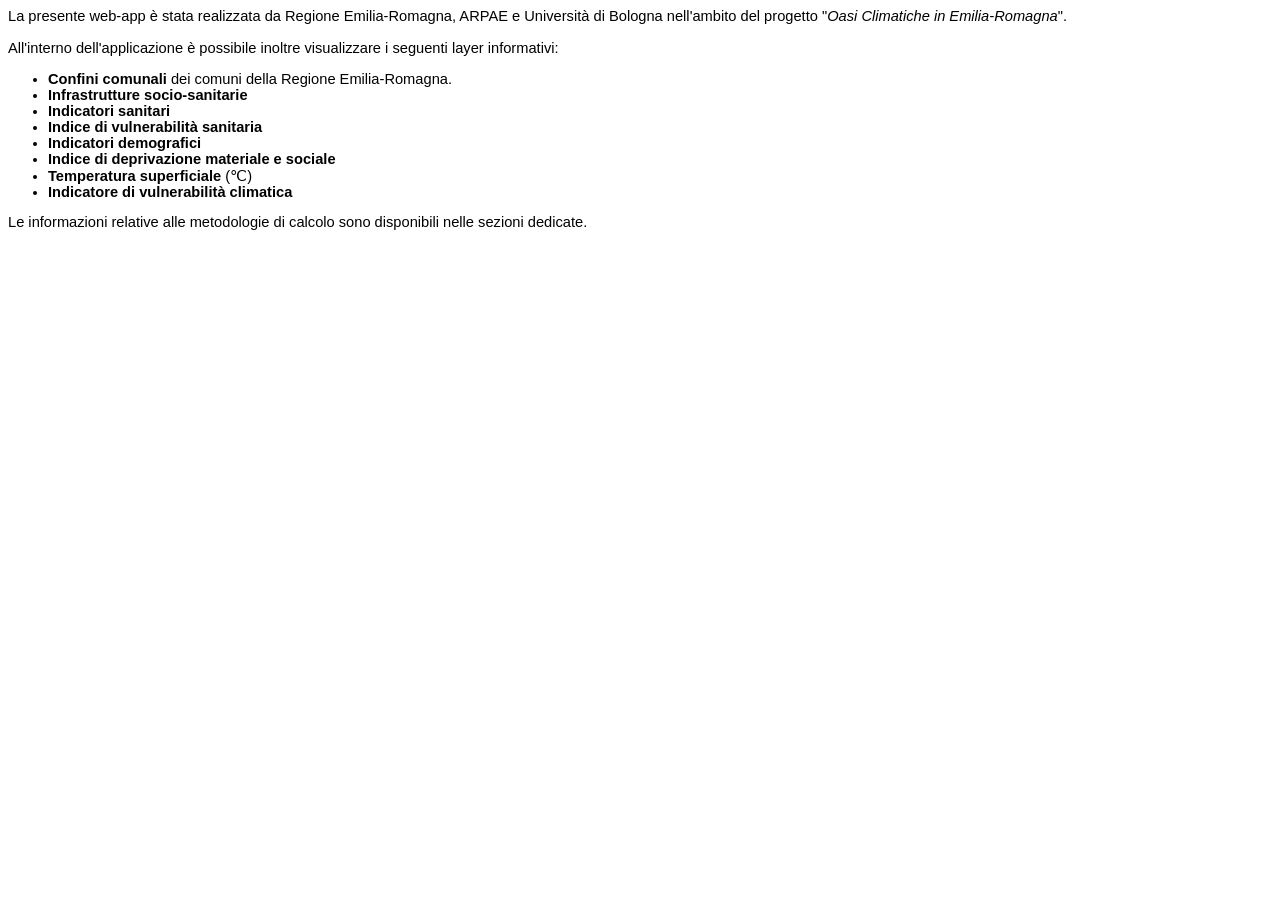
==== resources/html_sidebar_content/01_SIT.htm @ 51e85d14 "Load Oasi Climatiche" ====
<html xmlns:v="urn:schemas-microsoft-com:vml"
xmlns:o="urn:schemas-microsoft-com:office:office"
xmlns:w="urn:schemas-microsoft-com:office:word"
xmlns:m="http://schemas.microsoft.com/office/2004/12/omml"
xmlns="http://www.w3.org/TR/REC-html40">

<head>
<meta http-equiv=Content-Type content="text/html; charset=windows-1252">
<meta name=ProgId content=Word.Document>
<meta name=Generator content="Microsoft Word 15">
<meta name=Originator content="Microsoft Word 15">
<link rel=File-List href="01_SIT_file/filelist.xml">

<link rel=themeData href="01_SIT_file/themedata.thmx">
<link rel=colorSchemeMapping href="01_SIT_file/colorschememapping.xml">

<style>
    .table-container {
    width: 100%;
    margin: 20px 0;
}

.env-table {
    width: 100%;
    border-collapse: collapse;
    font-family: Arial, sans-serif;
    font-size: 12px;
}

.env-table caption {
    caption-side: top;
    text-align: left;
    margin-bottom: 8px;
}

.env-table th,
.env-table td {
    border: 1px solid #ccc;
    padding: 8px;
    text-align: left;
    vertical-align: top;
}

.env-table thead {
    background-color: #f2f2f2;
}

.table-note {
    font-size: 12px;
    margin-top: 6px;
}

</style>

</head>

<body lang=IT link=blue vlink=purple style='tab-interval:35.4pt;word-wrap:break-word'>

  <h2 style='text-align:left'><span class=SpellE><!-- /wp:heading --><!-- wp:paragraph --><!-- /wp:paragraph --><!-- wp:paragraph --><span
style='font-size:11.0pt;font-family:"Arial",sans-serif;font-weight:normal'>

La presente web-app &#232; stata realizzata da Regione Emilia-Romagna, ARPAE e Universit&#224; di Bologna 
nell'ambito del progetto "<em>Oasi Climatiche in Emilia-Romagna</em>".
<br><br>
All'interno dell'applicazione &#232; possibile inoltre visualizzare i seguenti layer informativi:

<ul>
  <li>
    <strong>Confini comunali</strong> dei comuni della Regione Emilia-Romagna.
  </li>
  <li><strong>Infrastrutture socio-sanitarie</strong></li>
 <li><strong>Indicatori sanitari</strong></li>
  <li><strong>Indice di vulnerabilit&#224; sanitaria</strong></li>
  <li><strong>Indicatori demografici</strong></li>
  <li><strong>Indice di deprivazione materiale e sociale</strong></li>
 <li><strong>Temperatura superficiale</strong> (&#8451;)</li>
  <li><strong>Indicatore di vulnerabilit&#224; climatica</strong></li>
</ul>

Le informazioni relative alle metodologie di calcolo sono disponibili nelle sezioni dedicate.

  

</body>

</html>
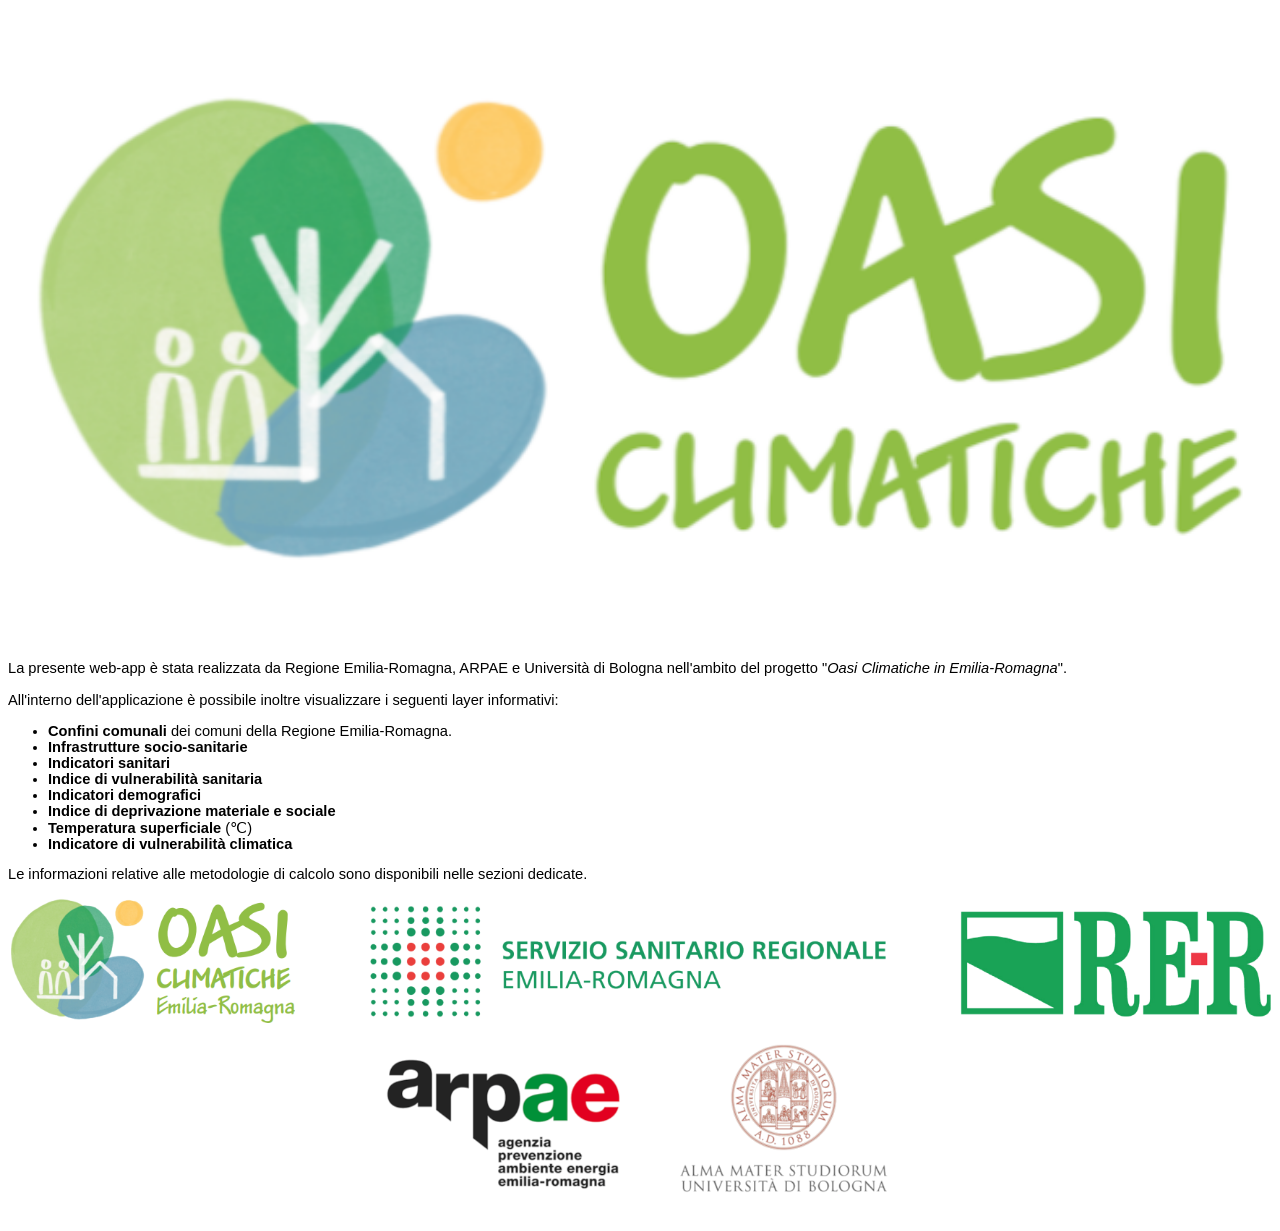
==== commit e97b1f31: "Add images to HTML sidebar content" ====
--- a/resources/html_sidebar_content/01_SIT.htm
+++ b/resources/html_sidebar_content/01_SIT.htm
@@ -55,8 +55,10 @@
 </head>
 
 <body lang=IT link=blue vlink=purple style='tab-interval:35.4pt;word-wrap:break-word'>
+    
+<img src="01_SIT_file/stemma.png" style="width:100%; height:auto" alt="Logo">
 
-  <h2 style='text-align:left'><span class=SpellE><!-- /wp:heading --><!-- wp:paragraph --><!-- /wp:paragraph --><!-- wp:paragraph --><span
+    <h2 style='text-align:left'><span class=SpellE><!-- /wp:heading --><!-- wp:paragraph --><!-- /wp:paragraph --><!-- wp:paragraph --><span
 style='font-size:11.0pt;font-family:"Arial",sans-serif;font-weight:normal'>
 
 La presente web-app &#232; stata realizzata da Regione Emilia-Romagna, ARPAE e Universit&#224; di Bologna 
@@ -79,6 +81,7 @@
 
 Le informazioni relative alle metodologie di calcolo sono disponibili nelle sezioni dedicate.
 
+<img src="07_INFO_file/logo_full.png" style="width:100%; height:auto" alt="Logo">
   
 
 </body>
